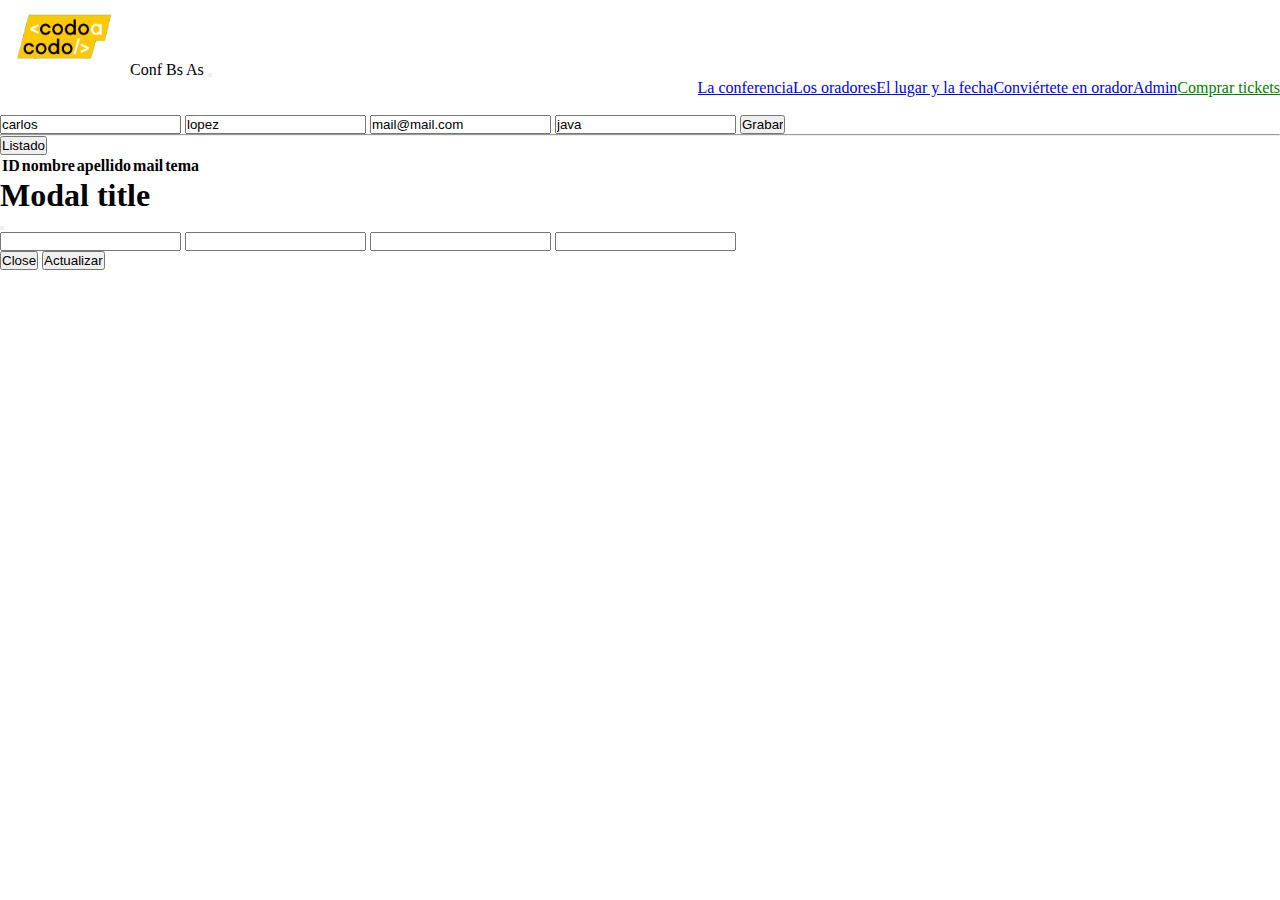
==== oradores.html @ 8c4d0efd "cambios oradores" ====
<!DOCTYPE html>
<html lang="en">
  <head>
    <meta charset="UTF-8">
    <meta name="viewport" content="width=device-width, initial-scale=1.0, maximum-scale=1.0, user-scalable=no">
    <title>IntegradorJavascriptGrupo7</title>
    <link rel="stylesheet" type="text/css" href="./styles.css">
    <link href="https://cdn.jsdelivr.net/npm/bootstrap@5.3.2/dist/css/bootstrap.min.css" rel="stylesheet" integrity="sha384-T3c6CoIi6uLrA9TneNEoa7RxnatzjcDSCmG1MXxSR1GAsXEV/Dwwykc2MPK8M2HN" crossorigin="anonymous">
  </head>
<body>

<!-- NAVBAR -->
<header>
  <nav class="navbar navbar-expand-lg bg-dark" data-bs-theme="dark">
    <div class="container-fluid">
        <span class="navbar-brand mb-0 h1"><a href="./index.html"><img src="./media/codoacodo.png" alt="Logo" width="130" height="75"></a>Conf Bs As
      </span>
      <button class="navbar-toggler" type="button" data-bs-toggle="collapse" data-bs-target="#navbarNavAltMarkup" aria-controls="navbarNavAltMarkup" aria-expanded="false" aria-label="Toggle navigation">
        <span class="navbar-toggler-icon"></span>
      </button>
       <div class="collapse navbar-collapse justify-content-end"g id="navbarNavAltMarkup">
         <div class="navbar-nav">
           <a class="nav-link active" aria-current="page" href="/index.html#conferencia">La conferencia</a>
           <a class="nav-link" href="/index.html#oradores">Los oradores</a>
           <a class="nav-link" href="/index.html#lugarfecha">El lugar y la fecha</a>
           <a class="nav-link" href="/index.html#contacto">Conviértete en orador</a>
           <a class="nav-link" href="./oradores.html">Admin</a>
           <a class="nav-link" href="#">Comprar tickets</a>
         </div>
       </div>
     </div>
   </nav>
</header>
<!-- /NAVBAR -->
<br>

      <form>
        <input id="nombre" value="carlos">
        <input id="apellido" value="lopez">
        <input id="mail" value="mail@mail.com">
        <input id="tema" value="java">
        <button id="btnGrabar" type="button">
            Grabar
        </button>
      </form>
<hr/>

<button id="btnListado">
    Listado
</button>
<table class="table">
    <thead>
        <tr>
            <th scope="col">ID</th>
            <th scope="col">nombre</th>
            <th scope="col">apellido</th>
            <th scope="col">mail</th>
            <th scope="col">tema</th>
        </tr>
    </thead>
    <tbody id = "userRows">

    </tbody>
</table>
<div id="userRows"></div>


<!--Modal-->
<div class="modal fade" id="exampleModal" tabindex="-1" aria-labelledby="exampleModalLabel" aria-hidden="true">
    <div class="modal-dialog">
    <div class="modal-content">
        <div class="modal-header">
        <h1 class="modal-title fs-5" id="exampleModalLabel">Modal title</h1>
        <button type="button" class="btn-close" data-bs-dismiss="modal" aria-label="Close"></button>
        </div>
        <div class="modal-body">
                <div class = "form">
                     <input id="nombreActualizar">
                     <input id="apellidoActualizar">
                     <input id="mailActualizar">
                     <input id ="temaActualizar">
                    
                </div>
        </div>
        <div class="modal-footer">
        <button type="button" class="btn btn-secondary" data-bs-dismiss="modal">Close</button>
        <button type="button" class="btn btn-primary" onclick="actualizarOrador()">
                    Actualizar
                  </button>
            </div>
    </div>
    </div>
</div>

    <script>

    let oradorId;
    let oradores = [];
    let oradorActual;
    
    const setId = (id) => {
        orador = id;
        const orador = oradores.find(o => o.id === id);
        oradorActual = orador;

        document.getElementById('nombreActualizar').value = oradorActual.nombre;
        document.getElementById('apellidoActualizar').value = oradorActual.apellido;
        document.getElementById('mailActualizar').value = oradorActual.mail;
        document.getElementById('temaActualizar').value = oradorActual.tema;
    }

    const setOradores = (nuevosOradores) => {
        oradores = nuevosOradores;
        
    }
    const actualizarOrador = () => {
        if(oradorActual) {
            return;
        }
        const nombre = document.getElementById('nombreActualizar').value;
        const apellido = document.getElementById('apellidoActualizar').value;
        const mail = document.getElementById('mailActualizar').value;
        const tema = document.getElementById('temaActualizar').value;
        //alert('enviando a actualizar');
        const orador = {
            ...oradorActual,
            nombre,
            apellido,
            mail,
            tema
        };
      
        //post al servidor
        //preparo la peticion
        const respuesta = fetch(`http://localhost:8080/web-app/api/orador?id=${oradorActual.id}`,{
            method: 'PUT',
            body: JSON.stringify(orador)
        });

        //intento resolver problema
        respuesta 
        .then(response => response.json())
        .then(respuesta => {
            debugger;
            //actualizar el div del html con la info
            alert(`Se ha actualizado orador id: ${respuesta.id}`);
            listarOradores();
        })
        .catch(error => console.log(error))
    }

    const eliminarOrador = (id) => {
        const respuesta = fetch(`http://localhost:8080/JavaProyect/api/orador?id=${id}`,{
            method: 'DELETE'
        });

        //intento resolver problema
        respuesta 
        .then(response => response.json())
        .then(respuesta => {
            //actualizar el div del html con la info
            alert(`Se ha eliminado el orador id: ${id}`);
            listarOradores();
        })
        .catch(error => console.log(error))
        
    }
    const nuevoOrador = () => {
        debugger;
        const nombre = document.getElementById('nombre').value;
        const apellido = document.getElementById('apellido').value;
        const mail = document.getElementById('mail').value;
        const tema = document.getElementById('tema').value;

        const orador = {
            nombre,
            apellido,
            mail,
            tema
        };

        //post al servidor
        //preparo la peticion
        const respuesta = fetch('http://localhost:8080/JavaProyect/api/orador',{
            method: 'POST',
            body: JSON.stringify(orador)
        });

        //intento resolver problema
        respuesta 
        .then(response => response.json())
        .then(respuesta => {
            //actualizar el div del html con la info
            alert('Se ha dado de alta el orador id: ${respuesta.id}');
        })
        .catch(error => console.log(error))
    }

    function listarOradores (){
        //1preparo la petición
        const respuesta = fetch ('http://localhost:8080/JavaProyect/api/orador');

        //2intento resolver la promesa
        respuesta
            .then(response => response.json())
            .then(users => {
                setOradores(oradores);

                dibujarTabla(oradores)
            })
            .catch(error => console.log(error))
    }

    function dibujarTabla(data) {
        const rows = dibujarFilas(data);
        document.getElementById('usersRows').innerHTML = rows;
    }
    function dibujarFilas(oradores){
        let rows = ``;
        for(let orador of oradores){
            //console.log(orador)
            rows += `
            <tr>
                <th scope="row">${user.id}</th>
                <td>${orador.nombre}</td>
                <td>${orador.apellido}</td>
                <td>${orador.tema}</td>
                <td>${orador.mail}</td>
                <td>
                    <button onClick "eliminarOrador(${orador.id})">Eliminar</button>              
                    <button type="button" class="btn btn-primary" data-bs-target="#exampleModal" onClick="setId(${orador.id})">
                        Editar 
                    <button>
                </td>
            </tr>
            `
        } 
        return rows;
    }
         
    consttListadoOradores = () =>
    document.getElementById('btnGrabar').addEventListener('click',nuevoOrador);

    document.getElementById('btnListado').addEventListener('click',listarOradores);

   // document.getElementById('btnEliminar').addEventListener('click',Eliminar);

    listarOradores();
  </script> 
  

<!-- FOOTER -->
 <footer class="bg-dark text-light p-4 mt-4">
   <div class="container">
     <div class="row justify-content-center">
       <div class="col-12">
         <ul class="list-inline text-center flex-column flex-md-row">
           <li class="list-inline-item"><a href="#">Preguntas Frecuentes</a></li>
           <li class="list-inline-item"><a href="#">Contáctanos</a></li>
           <li class="list-inline-item"><a href="#">Prensa</a></li>
           <li class="list-inline-item"><a href="#">Conferencias</a></li>
           <li class="list-inline-item"><a href="#">Términos y Condiciones</a></li>
           <li class="list-inline-item"><a href="#">Privacidad</a></li>
           <li class="list-inline-item"><a href="#">Estudiantes</a></li>
        </ul>
      </div>
    </div>
  </div>
</footer>
 <!-- /FOOTER -->
 <script src="https://cdn.jsdelivr.net/npm/bootstrap@5.3.2/dist/js/bootstrap.bundle.min.js" integrity="sha384-C6RzsynM9kWDrMNeT87bh95OGNyZPhcTNXj1NW7RuBCsyN/o0jlpcV8Qyq46cDfL" crossorigin="anonymous"></script>
  <script src="oradores.js"></script>
  
</body>
</html>
---- styles.css ----
*,
html, body {
  margin: 0;
  padding: 0;
  box-sizing: border-box;
  overflow-x: hidden;
}

h1,h2, h3, h4, h5, h6 {
  white-space: nowrap;
  overflow: hidden;
  text-overflow: ellipsis;
}

.navbar-nav {
  display: flex;
  justify-content: right;
}

.navbar-collapse {
  flex-grow: 0;
}

.navbar-nav a:last-child {
  color: green;
}

.oscurecer {
  filter: brightness(40%);
}

.jumbotron {
  z-index: 100;
}


.card-custom {
  display: flex;
  max-width: 280px;
  justify-content: center;
  align-self: center;
}

.orador-tag1 {
  display: inline-block;
  font-size: 12px;
  background-color: #ffc007;
  padding: 4px;
  border-radius: 20%;
}
.orador-tag2 {
  display: inline-block;
  font-size: 12px;
  background-color: #15a4b5;
  color: #fff;
  padding: 4px;
  border-radius: 20%;
}
.orador-tag3 {
  display: inline-block;
  font-size: 12px;
  background-color: #6c757e;
  color: #fff;
  padding: 4px;
  border-radius: 20%;
}
.orador-tag4 {
  display: inline-block;
  font-size: 12px;
  background-color: #de3647;
  color: #fff;
  padding: 4px;
  border-radius: 20%;
}




.img-honolulu {
  width: 50vw;
  height: auto;
  object-fit: cover;
}
@media (max-width: 991px) {
  .img-honolulu {
  width: 100vw;
  }
}

.contacto-h6 {
  font-size: 12px;
}

.formButton{
  background-color: #96C21D !important;
  color: white !important;
  display: inline-block !important;
}



footer a {
  text-decoration: none;
  color: white; 
}
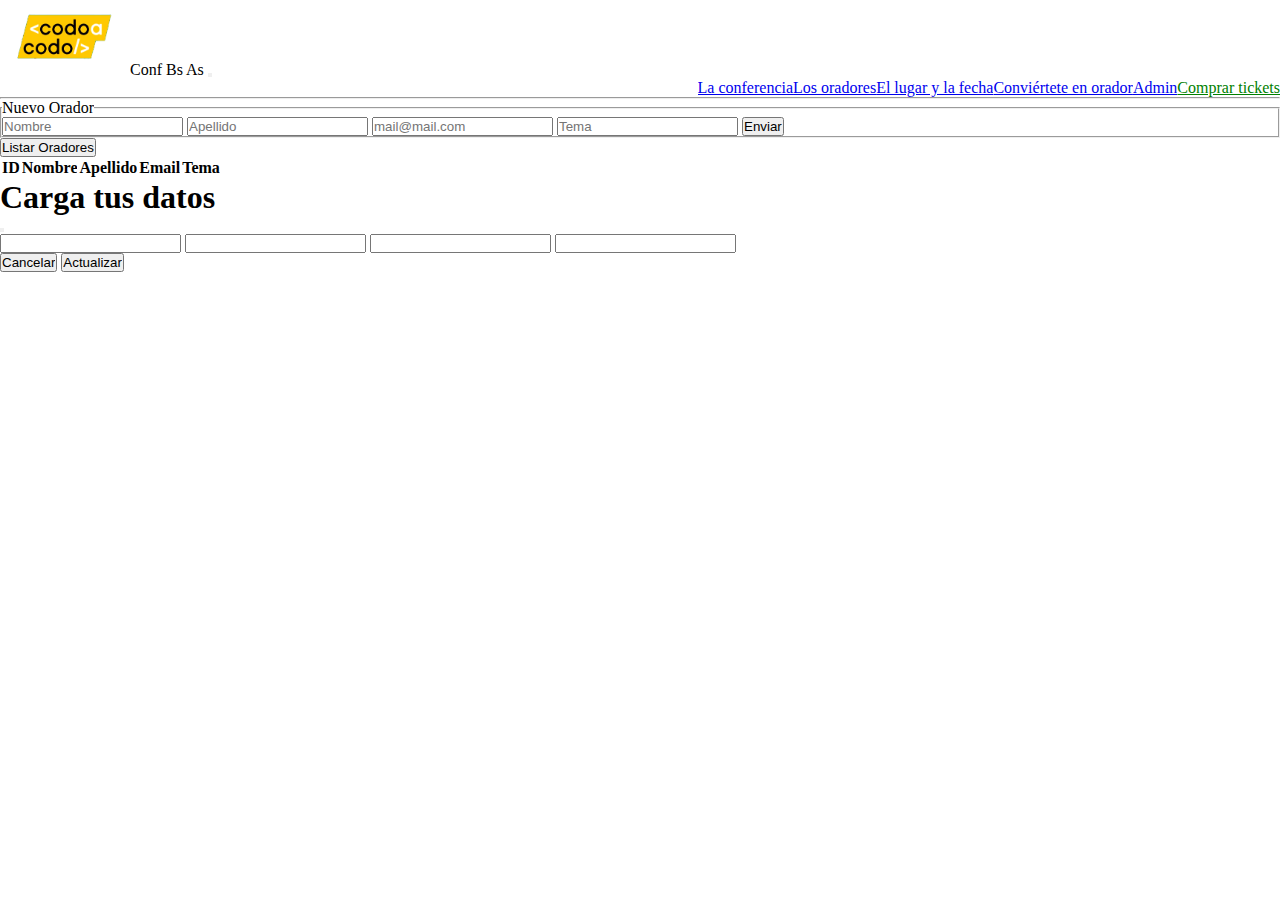
==== commit 81a9d631: "oradores" ====
--- a/oradores.html
+++ b/oradores.html
@@ -4,8 +4,9 @@
     <meta charset="UTF-8">
     <meta name="viewport" content="width=device-width, initial-scale=1.0, maximum-scale=1.0, user-scalable=no">
     <title>IntegradorJavascriptGrupo7</title>
-    <link rel="stylesheet" type="text/css" href="./styles.css">
+    <link rel="stylesheet" type="text/css" href="./css/styles.css">
     <link href="https://cdn.jsdelivr.net/npm/bootstrap@5.3.2/dist/css/bootstrap.min.css" rel="stylesheet" integrity="sha384-T3c6CoIi6uLrA9TneNEoa7RxnatzjcDSCmG1MXxSR1GAsXEV/Dwwykc2MPK8M2HN" crossorigin="anonymous">
+    <script defer src="js/oradores.js"></script>
   </head>
 <body>
 
@@ -25,232 +26,105 @@
            <a class="nav-link" href="/index.html#lugarfecha">El lugar y la fecha</a>
            <a class="nav-link" href="/index.html#contacto">Conviértete en orador</a>
            <a class="nav-link" href="./oradores.html">Admin</a>
-           <a class="nav-link" href="#">Comprar tickets</a>
+           <a class="nav-link" href="./ticket.html">Comprar tickets</a>
          </div>
        </div>
      </div>
    </nav>
 </header>
 <!-- /NAVBAR -->
-<br>
 
-      <form>
-        <input id="nombre" value="carlos">
-        <input id="apellido" value="lopez">
-        <input id="mail" value="mail@mail.com">
-        <input id="tema" value="java">
-        <button id="btnGrabar" type="button">
-            Grabar
-        </button>
-      </form>
 <hr/>
+<div class="container">
+    <div class="row">
+        <div class="col-12 mt-2">
+           
+        </div>
+    </div>
+    <div class="row">
+  
+<fieldset>
+    <legend>Nuevo Orador</legend>
+    <input name="nombre" id="nombre"placeholder="Nombre">
+    <input name="apellido" id="apellido" placeholder="Apellido">
+    <input name="email" id="email" placeholder="mail@mail.com">  
+    <input name="tema" id="tema" placeholder="Tema">
+    <button type="button" id="btnCrear" class="btn btn-success">
+        Enviar
+    </button>
+</fieldset>
 
-<button id="btnListado">
-    Listado
-</button>
-<table class="table">
-    <thead>
-        <tr>
-            <th scope="col">ID</th>
-            <th scope="col">nombre</th>
-            <th scope="col">apellido</th>
-            <th scope="col">mail</th>
-            <th scope="col">tema</th>
-        </tr>
-    </thead>
-    <tbody id = "userRows">
+<div class="container">
+    <div class="row">
+        <div class="col-12 mt-2">
+            <button class="btn btn-success" id="btnGetUsers">
+                Listar Oradores
+            </button>
+        </div>
+    </div>
+    <div class="row">
+        <div class="col-12 mt-1" id="msj">
 
-    </tbody>
-</table>
-<div id="userRows"></div>
+        </div>
+        <div class="col-12">
+            <div id="users">
+                <table class="table">
+                    <thead>
+                    <tr>
+                        <th scope="col">ID</th>
+                        <th scope="col">Nombre</th>
+                        <th scope="col">Apellido</th>
+                        <th scope="col">Email</th>
+                        <th scope="col">Tema</th>
+                        <th scope="col">&nbsp;</th>
+                    </tr>
+                    </thead>
+                    <tbody id="usersRows">                          
+                    </tbody>
+                </table>
 
+            </div>
+            <div class="mb-4 mt-4"></div>
+            <div class="mb-4 mt-4"></div>
+            <div class="mb-4 mt-4"></div>
+            <div class="mb-4 mt-4"></div>
+            <div class="mb-4 mt-4"></div>
+        </div>
+    </div>
+</div>
 
-<!--Modal-->
-<div class="modal fade" id="exampleModal" tabindex="-1" aria-labelledby="exampleModalLabel" aria-hidden="true">
+  <!-- Modal -->
+  <div class="modal fade" id="exampleModal" tabindex="-1" aria-labelledby="exampleModalLabel" aria-hidden="true">
     <div class="modal-dialog">
     <div class="modal-content">
         <div class="modal-header">
-        <h1 class="modal-title fs-5" id="exampleModalLabel">Modal title</h1>
+        <h1 class="modal-title fs-5" id="exampleModalLabel">Carga tus datos</h1>
         <button type="button" class="btn-close" data-bs-dismiss="modal" aria-label="Close"></button>
         </div>
         <div class="modal-body">
-                <div class = "form">
-                     <input id="nombreActualizar">
-                     <input id="apellidoActualizar">
-                     <input id="mailActualizar">
-                     <input id ="temaActualizar">
-                    
-                </div>
+            <input id="nombreActualizar">
+            <input id="apellidoActualizar">
+            <input id="mailActualizar"> 
+            <input id="temaActualizar">
         </div>
         <div class="modal-footer">
-        <button type="button" class="btn btn-secondary" data-bs-dismiss="modal">Close</button>
+        <button type="button" class="btn btn-secondary" data-bs-dismiss="modal" id="btnCerrarModal">
+            Cancelar
+        </button>
         <button type="button" class="btn btn-primary" onclick="actualizarOrador()">
-                    Actualizar
-                  </button>
-            </div>
+            Actualizar
+        </button>
+        </div>
     </div>
     </div>
 </div>
 
-    <script>
 
-    let oradorId;
-    let oradores = [];
-    let oradorActual;
-    
-    const setId = (id) => {
-        orador = id;
-        const orador = oradores.find(o => o.id === id);
-        oradorActual = orador;
 
-        document.getElementById('nombreActualizar').value = oradorActual.nombre;
-        document.getElementById('apellidoActualizar').value = oradorActual.apellido;
-        document.getElementById('mailActualizar').value = oradorActual.mail;
-        document.getElementById('temaActualizar').value = oradorActual.tema;
-    }
 
-    const setOradores = (nuevosOradores) => {
-        oradores = nuevosOradores;
-        
-    }
-    const actualizarOrador = () => {
-        if(oradorActual) {
-            return;
-        }
-        const nombre = document.getElementById('nombreActualizar').value;
-        const apellido = document.getElementById('apellidoActualizar').value;
-        const mail = document.getElementById('mailActualizar').value;
-        const tema = document.getElementById('temaActualizar').value;
-        //alert('enviando a actualizar');
-        const orador = {
-            ...oradorActual,
-            nombre,
-            apellido,
-            mail,
-            tema
-        };
-      
-        //post al servidor
-        //preparo la peticion
-        const respuesta = fetch(`http://localhost:8080/web-app/api/orador?id=${oradorActual.id}`,{
-            method: 'PUT',
-            body: JSON.stringify(orador)
-        });
-
-        //intento resolver problema
-        respuesta 
-        .then(response => response.json())
-        .then(respuesta => {
-            debugger;
-            //actualizar el div del html con la info
-            alert(`Se ha actualizado orador id: ${respuesta.id}`);
-            listarOradores();
-        })
-        .catch(error => console.log(error))
-    }
-
-    const eliminarOrador = (id) => {
-        const respuesta = fetch(`http://localhost:8080/JavaProyect/api/orador?id=${id}`,{
-            method: 'DELETE'
-        });
-
-        //intento resolver problema
-        respuesta 
-        .then(response => response.json())
-        .then(respuesta => {
-            //actualizar el div del html con la info
-            alert(`Se ha eliminado el orador id: ${id}`);
-            listarOradores();
-        })
-        .catch(error => console.log(error))
-        
-    }
-    const nuevoOrador = () => {
-        debugger;
-        const nombre = document.getElementById('nombre').value;
-        const apellido = document.getElementById('apellido').value;
-        const mail = document.getElementById('mail').value;
-        const tema = document.getElementById('tema').value;
-
-        const orador = {
-            nombre,
-            apellido,
-            mail,
-            tema
-        };
-
-        //post al servidor
-        //preparo la peticion
-        const respuesta = fetch('http://localhost:8080/JavaProyect/api/orador',{
-            method: 'POST',
-            body: JSON.stringify(orador)
-        });
-
-        //intento resolver problema
-        respuesta 
-        .then(response => response.json())
-        .then(respuesta => {
-            //actualizar el div del html con la info
-            alert('Se ha dado de alta el orador id: ${respuesta.id}');
-        })
-        .catch(error => console.log(error))
-    }
-
-    function listarOradores (){
-        //1preparo la petición
-        const respuesta = fetch ('http://localhost:8080/JavaProyect/api/orador');
-
-        //2intento resolver la promesa
-        respuesta
-            .then(response => response.json())
-            .then(users => {
-                setOradores(oradores);
-
-                dibujarTabla(oradores)
-            })
-            .catch(error => console.log(error))
-    }
-
-    function dibujarTabla(data) {
-        const rows = dibujarFilas(data);
-        document.getElementById('usersRows').innerHTML = rows;
-    }
-    function dibujarFilas(oradores){
-        let rows = ``;
-        for(let orador of oradores){
-            //console.log(orador)
-            rows += `
-            <tr>
-                <th scope="row">${user.id}</th>
-                <td>${orador.nombre}</td>
-                <td>${orador.apellido}</td>
-                <td>${orador.tema}</td>
-                <td>${orador.mail}</td>
-                <td>
-                    <button onClick "eliminarOrador(${orador.id})">Eliminar</button>              
-                    <button type="button" class="btn btn-primary" data-bs-target="#exampleModal" onClick="setId(${orador.id})">
-                        Editar 
-                    <button>
-                </td>
-            </tr>
-            `
-        } 
-        return rows;
-    }
-         
-    consttListadoOradores = () =>
-    document.getElementById('btnGrabar').addEventListener('click',nuevoOrador);
-
-    document.getElementById('btnListado').addEventListener('click',listarOradores);
-
-   // document.getElementById('btnEliminar').addEventListener('click',Eliminar);
-
-    listarOradores();
-  </script> 
-  
 
 <!-- FOOTER -->
- <footer class="bg-dark text-light p-4 mt-4">
+ <footer class="bg-dark text-light p-4 mt-4 fixed-bottom">
    <div class="container">
      <div class="row justify-content-center">
        <div class="col-12">
@@ -268,8 +142,8 @@
   </div>
 </footer>
  <!-- /FOOTER -->
+
  <script src="https://cdn.jsdelivr.net/npm/bootstrap@5.3.2/dist/js/bootstrap.bundle.min.js" integrity="sha384-C6RzsynM9kWDrMNeT87bh95OGNyZPhcTNXj1NW7RuBCsyN/o0jlpcV8Qyq46cDfL" crossorigin="anonymous"></script>
-  <script src="oradores.js"></script>
-  
 </body>
-</html>+</html>
+
--- a/css/styles.css
+++ b/css/styles.css
@@ -0,0 +1,105 @@
+*,
+html, body {
+  margin: 0;
+  padding: 0;
+  box-sizing: border-box;
+  overflow-x: hidden;
+}
+
+h1,h2, h3, h4, h5, h6 {
+  white-space: nowrap;
+  overflow: hidden;
+  text-overflow: ellipsis;
+}
+
+.navbar-nav {
+  display: flex;
+  justify-content: right;
+}
+
+.navbar-collapse {
+  flex-grow: 0;
+}
+
+.navbar-nav a:last-child {
+  color: green;
+}
+
+.oscurecer {
+  filter: brightness(40%);
+}
+
+.jumbotron {
+  z-index: 100;
+}
+
+
+.card-custom {
+  display: flex;
+  max-width: 280px;
+  justify-content: center;
+  align-self: center;
+}
+
+.orador-tag1 {
+  display: inline-block;
+  font-size: 12px;
+  background-color: #ffc007;
+  padding: 4px;
+  border-radius: 20%;
+}
+.orador-tag2 {
+  display: inline-block;
+  font-size: 12px;
+  background-color: #15a4b5;
+  color: #fff;
+  padding: 4px;
+  border-radius: 20%;
+}
+.orador-tag3 {
+  display: inline-block;
+  font-size: 12px;
+  background-color: #6c757e;
+  color: #fff;
+  padding: 4px;
+  border-radius: 20%;
+}
+.orador-tag4 {
+  display: inline-block;
+  font-size: 12px;
+  background-color: #de3647;
+  color: #fff;
+  padding: 4px;
+  border-radius: 20%;
+}
+
+
+
+
+.img-honolulu {
+  width: 50vw;
+  height: auto;
+  object-fit: cover;
+}
+@media (max-width: 991px) {
+  .img-honolulu {
+  width: 100vw;
+  }
+}
+
+.contacto-h6 {
+  font-size: 12px;
+}
+
+.formButton{
+  background-color: #96C21D !important;
+  color: white !important;
+  display: inline-block !important;
+}
+
+
+
+footer a {
+  text-decoration: none;
+  color: white; 
+}